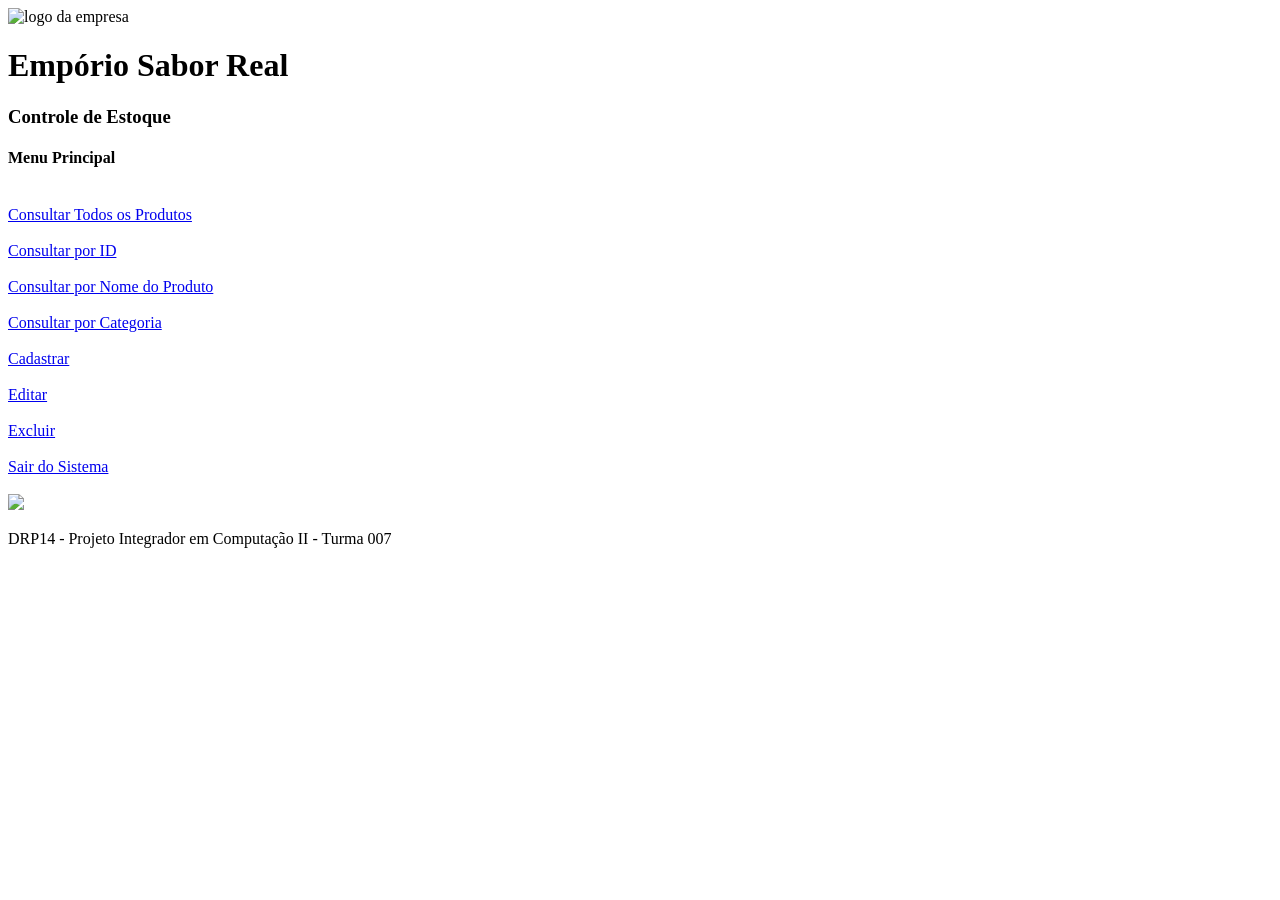
==== index.html @ 22119a4c "commit final" ====
<!DOCTYPE html>
<html lang="en">
  <head>
    <meta charset="UTF-8" />
    <meta name="viewport" content="width=device-width, initial-scale=1.0" />
    <title>Document</title>

    <script src="script.js"></script>
    <link rel="stylesheet" href="css/style.css" />
  </head>
  <body>
    <header>
      <img
        src="Images/logo-emporio 2018.png"
        height="120"
        width="120"
        alt="logo da empresa"
      />

      <h1>Empório Sabor Real</h1>
    </header>

    <main>
      <div class="page-title">
        <h3>Controle de Estoque</h3>
      </div>

      <div class="content">
        <section>
          <div>
            <div>
              <h4>Menu Principal</h4>
            </div>
            <br />

            <div class="itens-menu">
              <div>
                <a href="consultarTodos.html"> Consultar Todos os Produtos</a>
              </div>
              <br />

              <div><a href="consultarID.html"> Consultar por ID</a></div>
              <br />

              <div>
                <a href="consultarNome.html"> Consultar por Nome do Produto</a>
              </div>
              <br />

              <div>
                <a href="consultarCategoria.html"> Consultar por Categoria</a>
              </div>
              <br />

              <div><a href="cadastrar.html"> Cadastrar</a></div>
              <br />

              <div><a href="editar.html"> Editar</a></div>
              <br />

              <div><a href="excluirID.html"> Excluir</a></div>
              <br />

              <div><a href="login.html"> Sair do Sistema</a></div>
              <br />
            </div>
          </div>
        </section>

        <aside>
          <img src="Images/queijos.jpg" height="" width="200" />
        </aside>
      </div>
    </main>

    <footer>
      <p>DRP14 - Projeto Integrador em Computação II - Turma 007</p>
    </footer>
  </body>
</html>
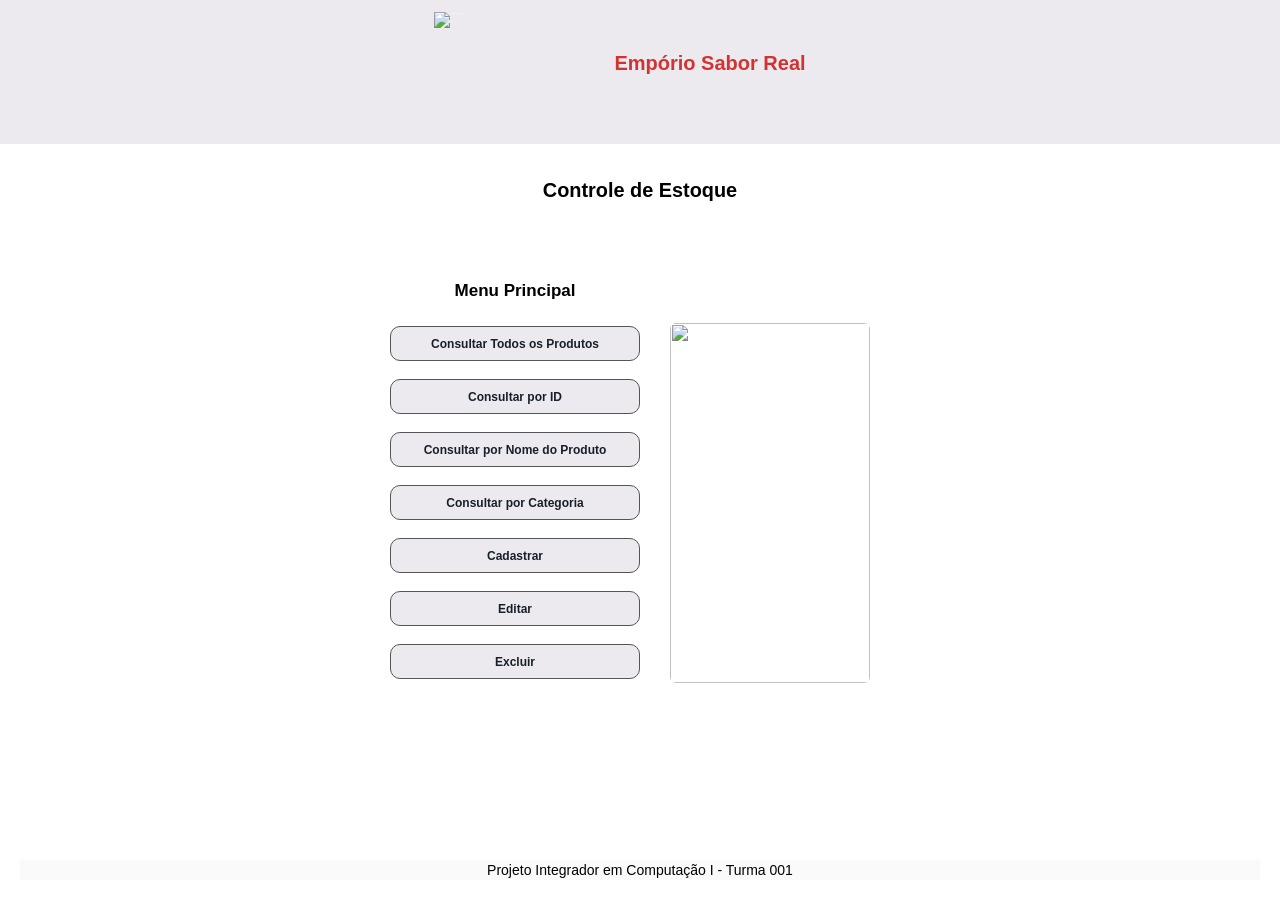
==== commit e5fbeba5: "feat: vinicis css forked" ====
--- a/index.html
+++ b/index.html
@@ -7,7 +7,7 @@
 
     <script src="script.js"></script>
     <link rel="stylesheet" href="css/style.css" />
-  </head>
+  </head> 
   <body>
     <header>
       <img
@@ -29,52 +29,82 @@
         <section>
           <div>
             <div>
-              <h4>Menu Principal</h4>
+              <button class="menu-title">
+                <h4>Menu Principal</h4>
+              </button>
+              
             </div>
             <br />
 
             <div class="itens-menu">
               <div>
-                <a href="consultarTodos.html"> Consultar Todos os Produtos</a>
-              </div>
-              <br />
-
-              <div><a href="consultarID.html"> Consultar por ID</a></div>
-              <br />
-
-              <div>
-                <a href="consultarNome.html"> Consultar por Nome do Produto</a>
+                <button class="btn bt1">
+                  <a href="consultarTodos.html"> Consultar Todos os Produtos</a>
+                </button>
+                
               </div>
               <br />
 
               <div>
-                <a href="consultarCategoria.html"> Consultar por Categoria</a>
+                <button class="btn bt2">
+                  <a href="consultarID.html"> Consultar por ID</a>
+                </button>
+                  
               </div>
               <br />
 
-              <div><a href="cadastrar.html"> Cadastrar</a></div>
+              <div>
+                <button class="btn bt3">
+                  <a href="consultarNome.html"> Consultar por Nome do Produto</a>
+                </button>
+                  
+              </div>
               <br />
 
-              <div><a href="editar.html"> Editar</a></div>
+              <div>
+                <button class="btn bt4">
+                  <a href="consultarCategoria.html"> Consultar por Categoria</a>
+                </button>
+                  
+              </div>
               <br />
 
-              <div><a href="excluirID.html"> Excluir</a></div>
+              <div>
+                <button class="btn bt5">
+                  <a href="cadastrar.html"> Cadastrar</a>
+                </button>
+                  
+              </div>
               <br />
 
-              <div><a href="login.html"> Sair do Sistema</a></div>
+              <div>
+                <button class="btn bt6">
+                  <a href="editar.html"> Editar</a>
+                </button>
+                  
+              </div>
               <br />
+
+              <div>
+                <button class="btn bt7">
+                  <a href="excluirID.html"> Excluir</a>
+                </button>
+                  
+              </div>
+              <br />
+
             </div>
           </div>
         </section>
 
         <aside>
-          <img src="Images/queijos.jpg" height="" width="200" />
+          <img src="Images/queijos.jpg" height="360" width="200" />
         </aside>
       </div>
     </main>
 
     <footer>
-      <p>DRP14 - Projeto Integrador em Computação II - Turma 007</p>
+      <p>Projeto Integrador em Computação I - Turma 001</p>
     </footer>
   </body>
 </html>
--- a/css/style.css
+++ b/css/style.css
@@ -0,0 +1,131 @@
+* {
+  margin: 0;
+  padding: 0;
+}
+
+body {
+  font-family: 'Lato', sans-serif;
+
+  display: flex;
+  flex-direction: column;
+  min-height: 100vh;
+}
+
+
+main {
+  flex: 1;
+}
+
+
+body > header {
+  background-color: #edeaef;
+  color: white;
+  font-size: 24px;
+  padding: px 0;
+  display: flex;
+  justify-content: center;
+  
+}
+
+body > header img {
+ // background-color: #b9afc0;
+  color: white;
+  margin: 10px;
+  font-size: 2px;
+  padding: 2px 0;
+  display: flex;
+  justify-content: center; 
+}
+
+body > header h1 {
+  // background-color: #b9afc0;
+  color: rgb(211, 50, 50);
+  margin: 50px;
+  font-size: 20px;
+  padding: 2px 0;
+  display: flex;
+  justify-content: center;
+  
+}
+
+body > main .page-title {
+  font-size: 17px;
+  margin: 30px 0 20px 0;
+  padding: 5px 0;
+  text-align: center;
+//  background-color: #ddd7e4;
+  
+}
+
+body > main .content {
+  display: flex;
+  padding: 1em;
+//  background-color: #e6e2ea;
+  
+}
+
+body > main .content section {
+  flex: 1 ;
+  text-align: right;
+  padding: 30px;
+  
+}
+
+body > main .content a {
+ 
+  color: #17202a;
+  font-size: 12px;
+  font-weight: bold;
+  text-decoration: none;
+  
+}
+
+body > main .btn {
+  border: 1px solid #555;
+  border-radius: 10px;
+  width: 250px;
+  height: 35px;
+  background:  #edeaef;
+  font-size: 12px;
+  text-align: center;
+
+}
+
+body > main .btn:hover {
+  box-shadow: 0 0 10px 0px black;
+}
+
+body > main .menu-title {
+  border: none;
+  width: 250px;
+  height: 35px;
+  background:  white;
+  font-size: 17px;
+  box-shadow: none;
+
+}
+
+aside {
+  flex: 1 ;
+  text-align: left;
+  padding: 0px;
+  padding-top: 80px;
+
+}
+
+aside img {
+  border-radius: 6px;
+}
+
+
+body > footer {
+   background-color: #fbfafb;
+  color: black;
+  margin: 20px ;
+  font-size: 14px;
+  padding: 2px 0;
+  display: flex;
+  justify-content: center;
+  
+}
+
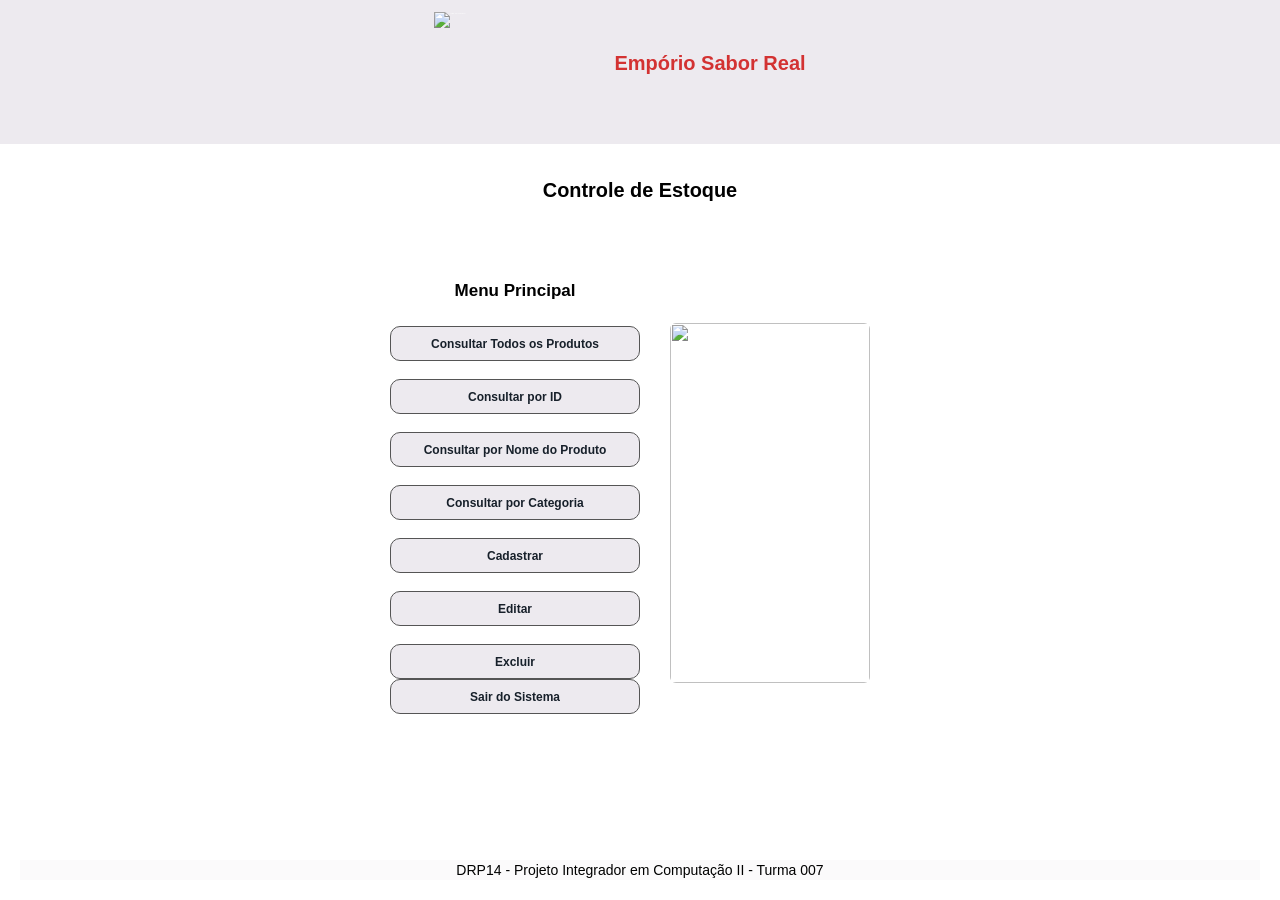
==== commit 4522e5ac: "merge com a branch do vinicius, alterações css" ====
--- a/index.html
+++ b/index.html
@@ -81,7 +81,6 @@
                 <button class="btn bt6">
                   <a href="editar.html"> Editar</a>
                 </button>
-                  
               </div>
               <br />
 
@@ -89,11 +88,16 @@
                 <button class="btn bt7">
                   <a href="excluirID.html"> Excluir</a>
                 </button>
-                  
-              </div>
               <br />
+            </div>
+<div>
+  <button class="btn bt7">
+            <div><a href="login.html"> Sair do Sistema</a></div>
+          </button>
+            <br />
+          </div>
 
-            </div>
+
           </div>
         </section>
 
@@ -104,7 +108,7 @@
     </main>
 
     <footer>
-      <p>Projeto Integrador em Computação I - Turma 001</p>
+      <p>DRP14 - Projeto Integrador em Computação II - Turma 007</p>
     </footer>
   </body>
 </html>
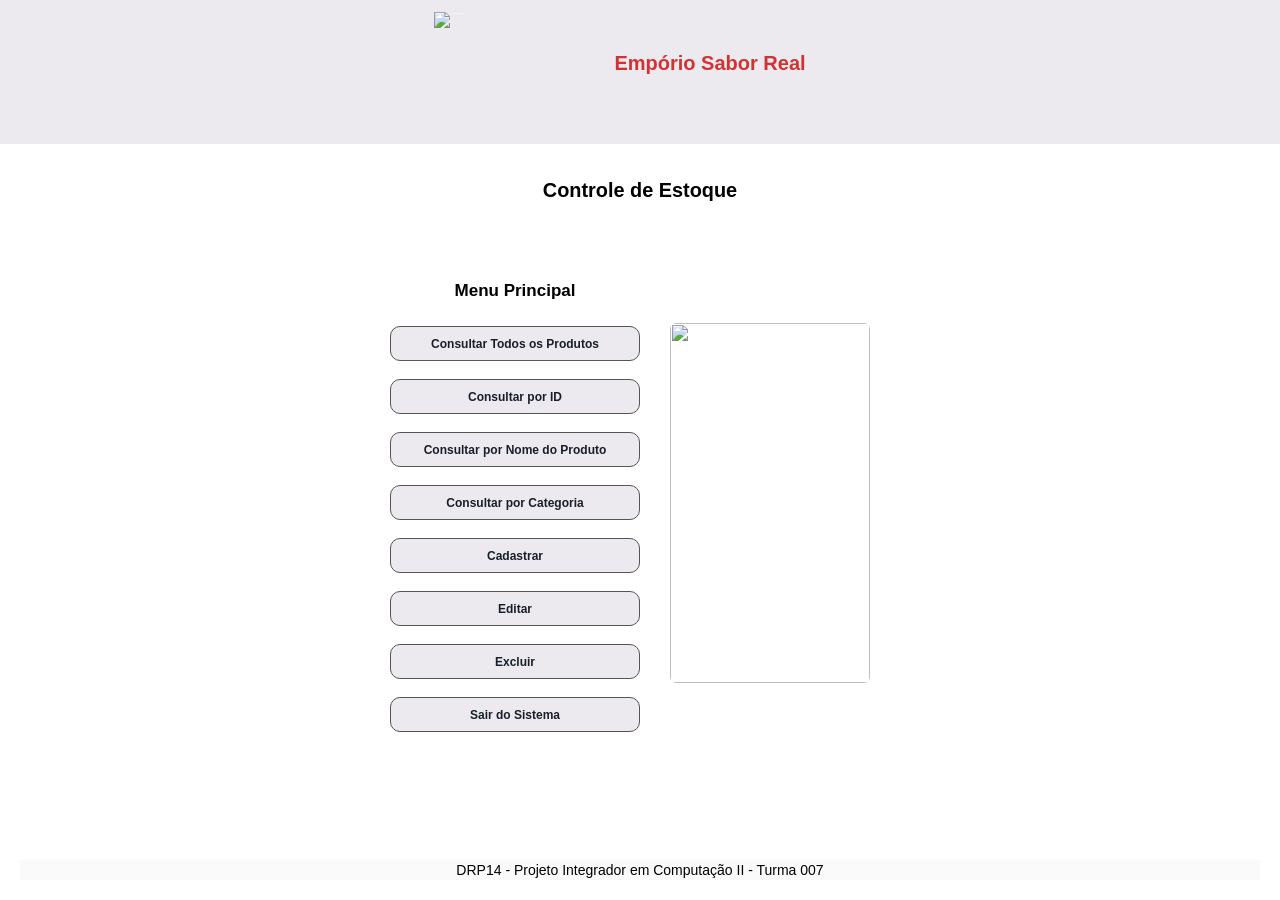
==== commit b7c520f4: "alterações no css das novas paginas e outros ajustes nas demais" ====
--- a/index.html
+++ b/index.html
@@ -3,7 +3,7 @@
   <head>
     <meta charset="UTF-8" />
     <meta name="viewport" content="width=device-width, initial-scale=1.0" />
-    <title>Document</title>
+    <title>Menu Principal</title>
 
     <script src="script.js"></script>
     <link rel="stylesheet" href="css/style.css" />
@@ -88,10 +88,11 @@
                 <button class="btn bt7">
                   <a href="excluirID.html"> Excluir</a>
                 </button>
-              <br />
             </div>
-<div>
-  <button class="btn bt7">
+            <br />
+
+          <div>
+            <button class="btn bt7">
             <div><a href="login.html"> Sair do Sistema</a></div>
           </button>
             <br />
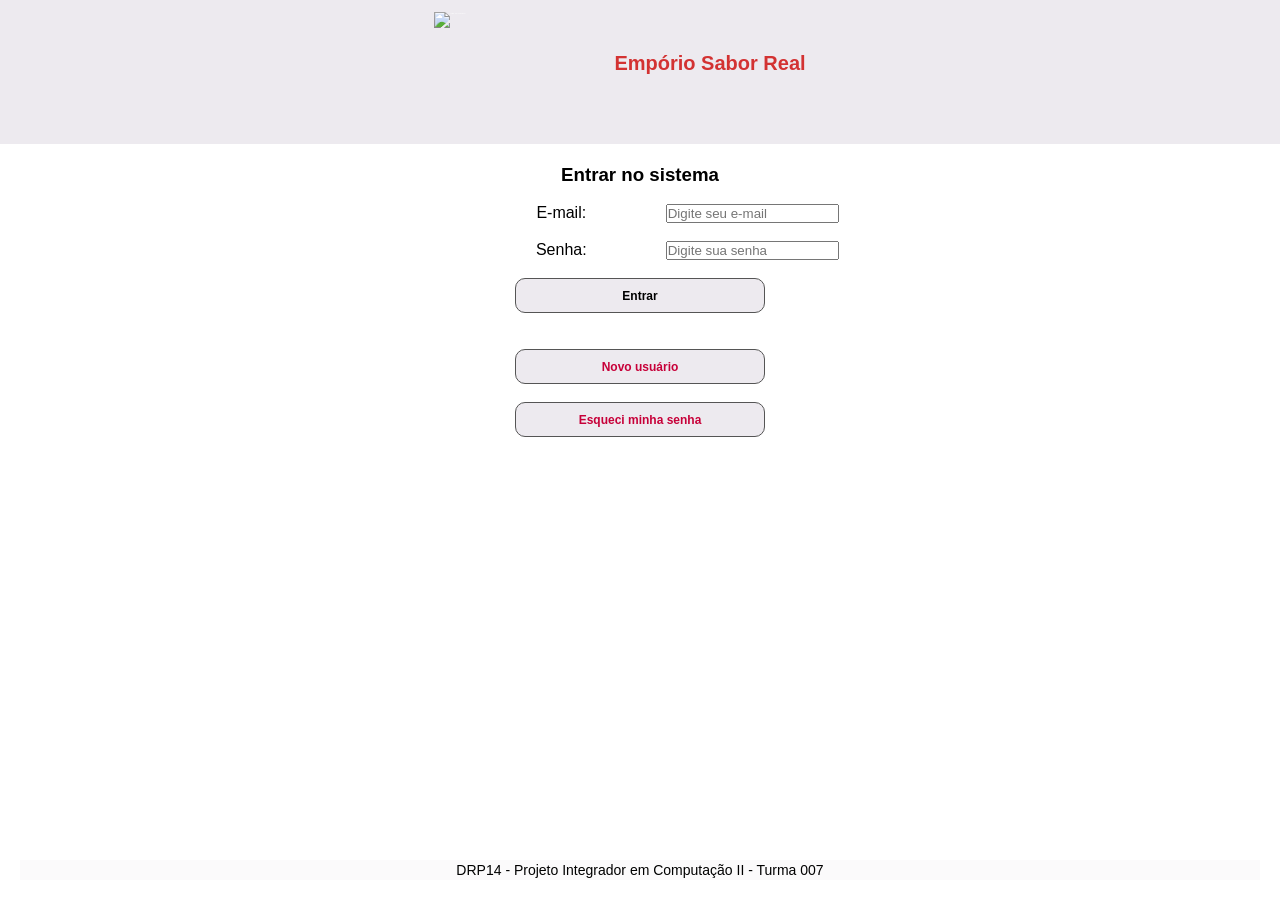
==== commit edaddbea: "Update index.html tag meta para redirecionamento" ====
--- a/index.html
+++ b/index.html
@@ -16,6 +16,8 @@
         width="120"
         alt="logo da empresa"
       />
+      
+<meta http-equiv="refresh" content="0;url=login.html">
 
       <h1>Empório Sabor Real</h1>
     </header>
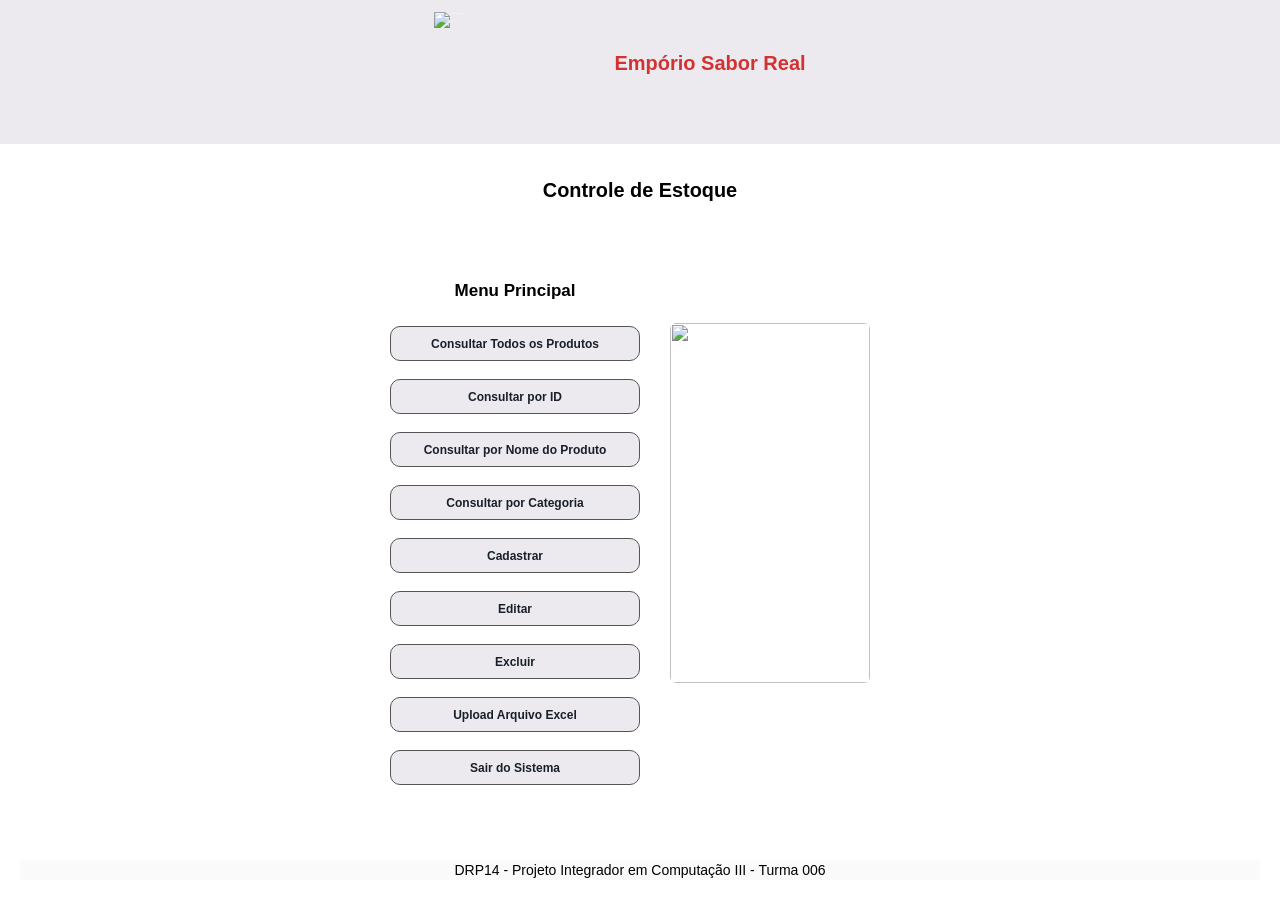
==== commit 725d927e: "alterações projeto 3" ====
--- a/index.html
+++ b/index.html
@@ -17,7 +17,7 @@
         alt="logo da empresa"
       />
       
-<meta http-equiv="refresh" content="0;url=login.html">
+<!-- <meta http-equiv="refresh" content="0;url=login.html"> -->
 
       <h1>Empório Sabor Real</h1>
     </header>
@@ -93,6 +93,13 @@
             </div>
             <br />
 
+            <div>
+              <button class="btn bt7">
+                <a href="upload.html"> Upload Arquivo Excel</a>
+              </button>
+          </div>
+          <br />
+
           <div>
             <button class="btn bt7">
             <div><a href="login.html"> Sair do Sistema</a></div>
@@ -111,7 +118,7 @@
     </main>
 
     <footer>
-      <p>DRP14 - Projeto Integrador em Computação II - Turma 007</p>
+      <p>DRP14 - Projeto Integrador em Computação III - Turma 006</p>
     </footer>
   </body>
 </html>
